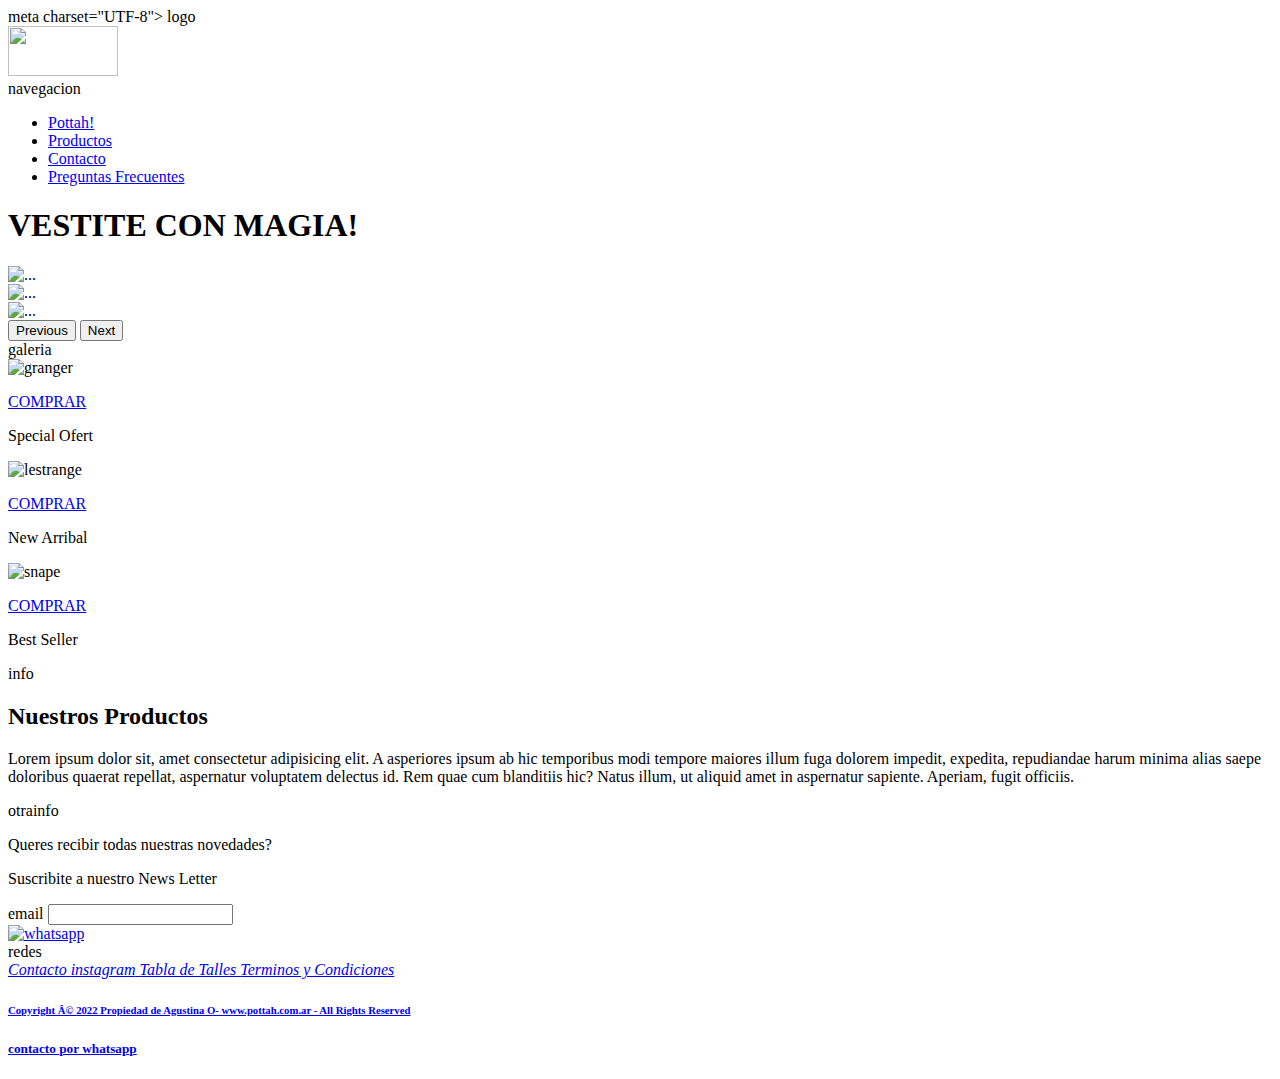
==== index.html @ ca1ea19e "agregue boostrap" ====
<!DOCTYPE html>
<html lang="en">
<head>
    meta charset="UTF-8">
    <meta http-equiv="X-UA-Compatible" content="IE=edge">
    <meta name="viewport" content="width=device-width, initial-scale=1.0">
    <title>Home - Pottah - Vestite con magia</title>
    <link rel="stylesheet" href="../estilos.css">
    <link rel="stylesheet" href="../responsive.css">
    <link
    rel="stylesheet"
    href="https://cdnjs.cloudflare.com/ajax/libs/animate.css/4.1.1/animate.min.css"/>
    <link rel="preconnect" href="https://fonts.googleapis.com">
    <link rel="preconnect" href="https://fonts.gstatic.com" crossorigin>
    <link href="https://fonts.googleapis.com/css2?family=Cormorant+SC:wght@300&display=swap" rel="stylesheet">
    <!-- CSS only -->
    <link href="https://cdn.jsdelivr.net/npm/bootstrap@5.2.0-beta1/dist/css/bootstrap.min.css" rel="stylesheet"
        integrity="sha384-0evHe/X+R7YkIZDRvuzKMRqM+OrBnVFBL6DOitfPri4tjfHxaWutUpFmBp4vmVor" crossorigin="anonymous">
</head>
<body>

    <span>logo</span>
    <header class="headerindex">
        <div class="logo__header">
            <a href="../mi-repositorio/index.html">
                <img src="../imagenes/logo.png" width="110" height="50"></a>
        </div>

    </header>

    <nav>
        <span>navegacion</span>
        <nav class="navMenu">
            <ul>
                <li> <a href="./Pages/Pottah!.html">Pottah!</a></li>
                <li> <a href="./Pages/Productos.html">Productos</a></li>
                <li> <a href="./Pages/Contacto.html">Contacto</a></li>
                <li> <a href="./Pages/Preguntas Frecuentes.html">Preguntas Frecuentes</a></li>
            </ul>
        </nav>

    </nav>

    <main>
<!--
        <div class="verproductos">
            <img class="img__banner" src="imagenes/img .jpeg">

            <a class="text__link" href="./Pages/Productos.html">
                <p class="ver__mas"> Ver todos los productos</p>
            </a>
        </div>
    -->


<h1 class="animate__animated animate__bounce">VESTITE CON MAGIA!</h1>

<div id="carouselExampleInterval" class="carousel slide" data-bs-ride="carousel">
    <div class="carousel-inner">
      <div class="carousel-item active" data-bs-interval="10000">
        <img src="../imagenes/hot sale.png" class="d-block w-100" alt="..." width="1420" height="500">
      </div>
      <div class="carousel-item" data-bs-interval="2000">
        <img src="../imagenes/Facebook cover.png" class="d-block w-100" alt="..." width="1420" height="500">
      </div>
      <div class="carousel-item">
        <img src="../imagenes/img .jpeg" class="d-block w-100" alt="..." width="1420" height="500">
      </div>
    </div>
    <button class="carousel-control-prev" type="button" data-bs-target="#carouselExampleInterval" data-bs-slide="prev">
      <span class="carousel-control-prev-icon" aria-hidden="true"></span>
      <span class="visually-hidden">Previous</span>
    </button>
    <button class="carousel-control-next" type="button" data-bs-target="#carouselExampleInterval" data-bs-slide="next">
      <span class="carousel-control-next-icon" aria-hidden="true"></span>
      <span class="visually-hidden">Next</span>
    </button>
  </div>

        <div class="flex-conteiner">
            <span>galeria</span>
            <div class="flex-item">
                <img class="prod__special1" src="../imagenes/buzo granger.jpg" width="300" height="400" alt="granger">
                <a class="link" href="https://wa.me/message/S4IJPPO3X4KMM1">
                    <p class="">COMPRAR</p>
                </a>
                <p class="texto">Special Ofert</p>

            </div>
            <div class="flex-item">
                <img class="prod__special2" src="../imagenes/buzo lestrange.jpg" width="300" height="400"
                    alt="lestrange">
                <a class="link" href="https://wa.me/message/S4IJPPO3X4KMM1">
                    <p class="">COMPRAR</p>
                </a>
                <p class="texto">New Arribal</p>

            </div>
            <div class="flex-item">
                <img class="prod__special3" src="../imagenes/buzo snape.jpg" width="300" height="400" alt="snape">
                <a class="link" href="https://wa.me/message/S4IJPPO3X4KMM1">
                    <p class="">COMPRAR</p>
                </a>
                <p class="texto">Best Seller</p>
            </div>
        </div>
    </main>

    <article>
        <span>info</span>
        <div>
            <h2>Nuestros Productos</h2>
            <p class="nuestros__productos">Lorem ipsum dolor sit, amet consectetur adipisicing elit. A asperiores
                ipsum ab hic temporibus modi
                tempore
                maiores illum fuga dolorem impedit, expedita, repudiandae harum minima alias saepe doloribus quaerat
                repellat,
                aspernatur voluptatem delectus id. Rem quae cum blanditiis hic? Natus illum, ut aliquid amet in
                aspernatur
                sapiente. Aperiam, fugit officiis.
            </p>
    </article>


    <aside>
        <span>otrainfo</span>
        <form action="enviar.php" method="get" enctype="text/plain">

            <div class="news">
                <p class="news1">Queres recibir todas nuestras novedades?</p>
                <p class="news1">Suscribite a nuestro News Letter</p>
                <label for="email"> email</label>
                <input type="email" id="email" required>

                <div class="appcontacto1">
                    <a href="https://wa.me/message/S4IJPPO3X4KMM1">
                        <img src="../imagenes/App2.png" width="80" height="80" alt="whatsapp"></a>
                </div>
            </div>
        </form>
    </aside>

    <footer>
        <span>redes</span>
        <div class="pie">
            <a class="titulo__seccion" href="./Pages/Contacto.html"> <i>Contacto</i>
                <a class="titulo__seccion" href="https://www.instagram.com/pottah.ok/?hl=es"> <i>instagram</i>
                    <a class="titulo__seccion" href="TablaDeTalles"> <i>Tabla de Talles</i>
                        <a class="titulo__seccion" href="TerminosYCondiciones"> <i>Terminos y Condiciones</i>
        </div>

        <h6>Copyright © 2022 Propiedad de Agustina O- www.pottah.com.ar - All Rights Reserved</h6>
        <h5>contacto por whatsapp</h5>
    </footer>

    <!-- JavaScript Bundle with Popper -->
<script src="https://cdn.jsdelivr.net/npm/bootstrap@5.2.0-beta1/dist/js/bootstrap.bundle.min.js"
integrity="sha384-pprn3073KE6tl6bjs2QrFaJGz5/SUsLqktiwsUTF55Jfv3qYSDhgCecCxMW52nD2"
crossorigin="anonymous"></script>

    
</body>
</html>
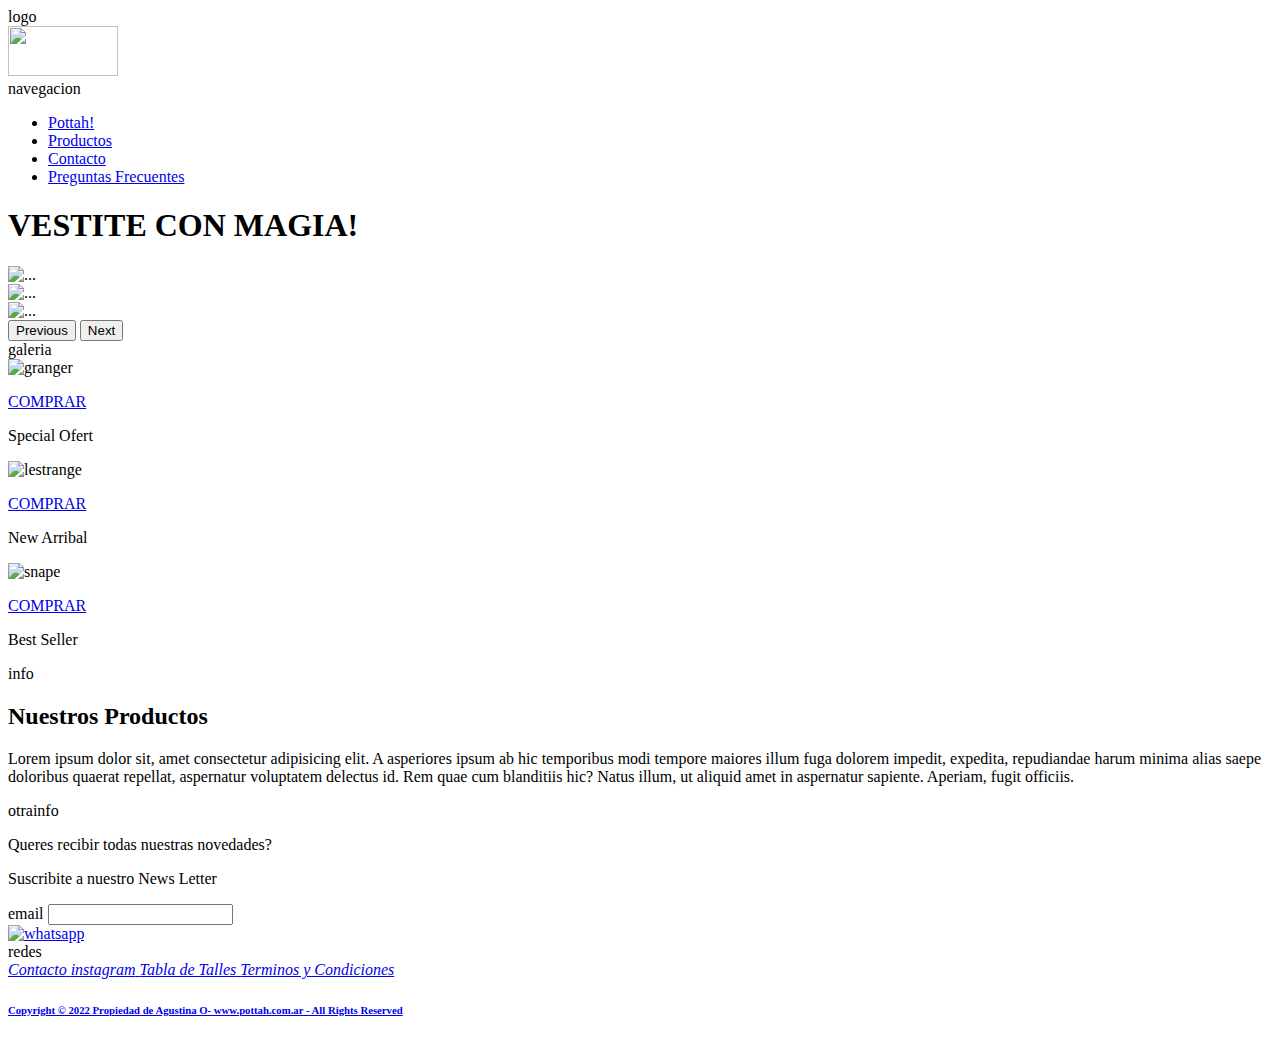
==== commit 4616d5d9: "modifique la hoja de estilos y modifique textos en el index" ====
--- a/index.html
+++ b/index.html
@@ -1,7 +1,6 @@
 <!DOCTYPE html>
 <html lang="en">
 <head>
-    meta charset="UTF-8">
     <meta http-equiv="X-UA-Compatible" content="IE=edge">
     <meta name="viewport" content="width=device-width, initial-scale=1.0">
     <title>Home - Pottah - Vestite con magia</title>
@@ -22,7 +21,7 @@
     <span>logo</span>
     <header class="headerindex">
         <div class="logo__header">
-            <a href="../mi-repositorio/index.html">
+            <a href="../nuevo-backup/index.html">
                 <img src="../imagenes/logo.png" width="110" height="50"></a>
         </div>
 
@@ -32,10 +31,10 @@
         <span>navegacion</span>
         <nav class="navMenu">
             <ul>
-                <li> <a href="./Pages/Pottah!.html">Pottah!</a></li>
-                <li> <a href="./Pages/Productos.html">Productos</a></li>
-                <li> <a href="./Pages/Contacto.html">Contacto</a></li>
-                <li> <a href="./Pages/Preguntas Frecuentes.html">Preguntas Frecuentes</a></li>
+                <li> <a href="../Pages/Pottah!.html">Pottah!</a></li>
+                <li> <a href="../Pages/Productos.html">Productos</a></li>
+                <li> <a href="../Pages/Contacto.html">Contacto</a></li>
+                <li> <a href="../Pages/Preguntas Frecuentes.html">Preguntas Frecuentes</a></li>
             </ul>
         </nav>
 
@@ -150,7 +149,6 @@
         </div>
 
         <h6>Copyright © 2022 Propiedad de Agustina O- www.pottah.com.ar - All Rights Reserved</h6>
-        <h5>contacto por whatsapp</h5>
     </footer>
 
     <!-- JavaScript Bundle with Popper -->
